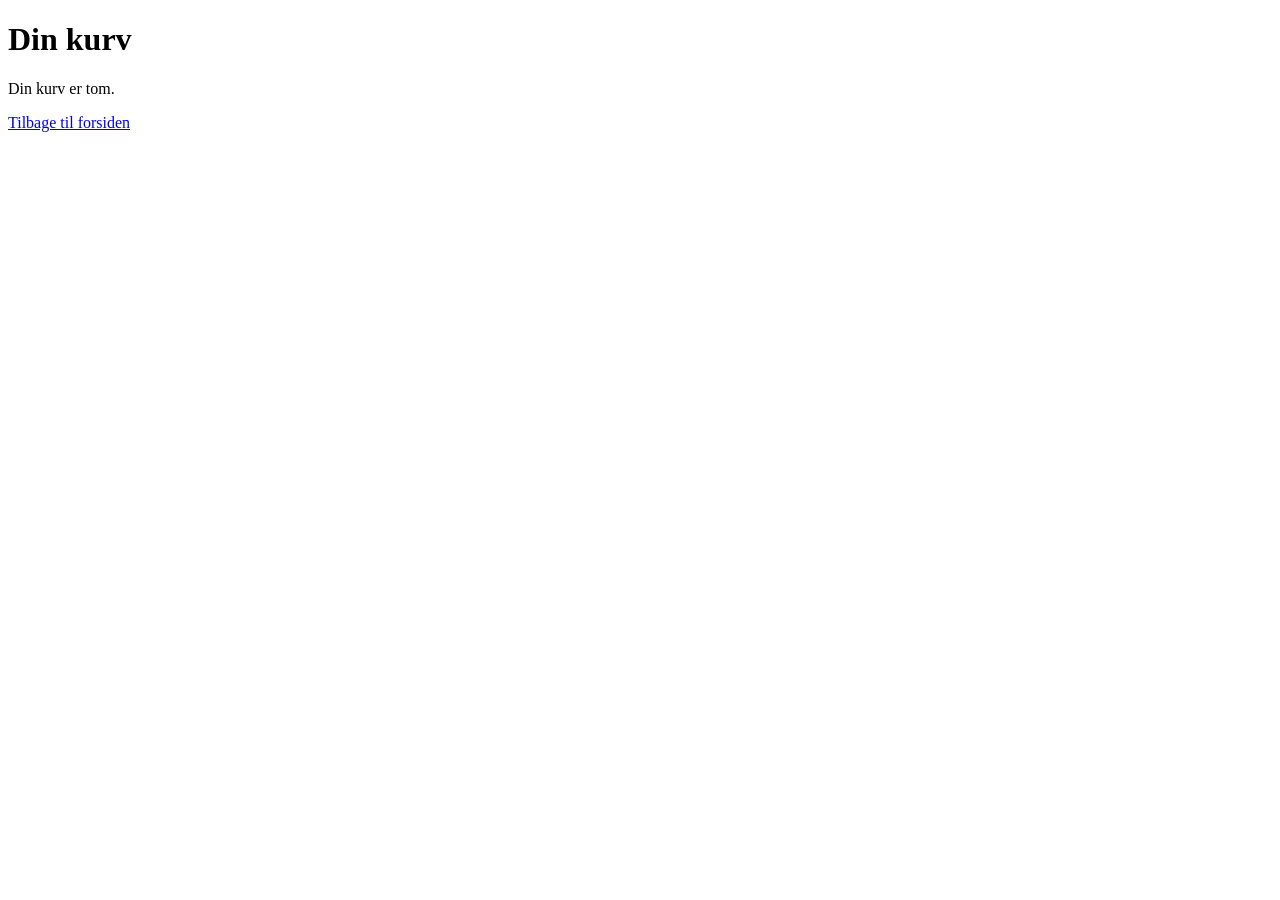
==== cart.html @ 0585c3ff "Tilføjet kurv" ====
<!doctype html>
<html lang="da">
  <head>
    <meta charset="UTF-8">
    <title>Din kurv</title>
  </head>
  <body>
    <h1>Din kurv</h1>
    <p>Din kurv er tom.</p>
    <a href="index.html">Tilbage til forsiden</a>
  </body>
</html>
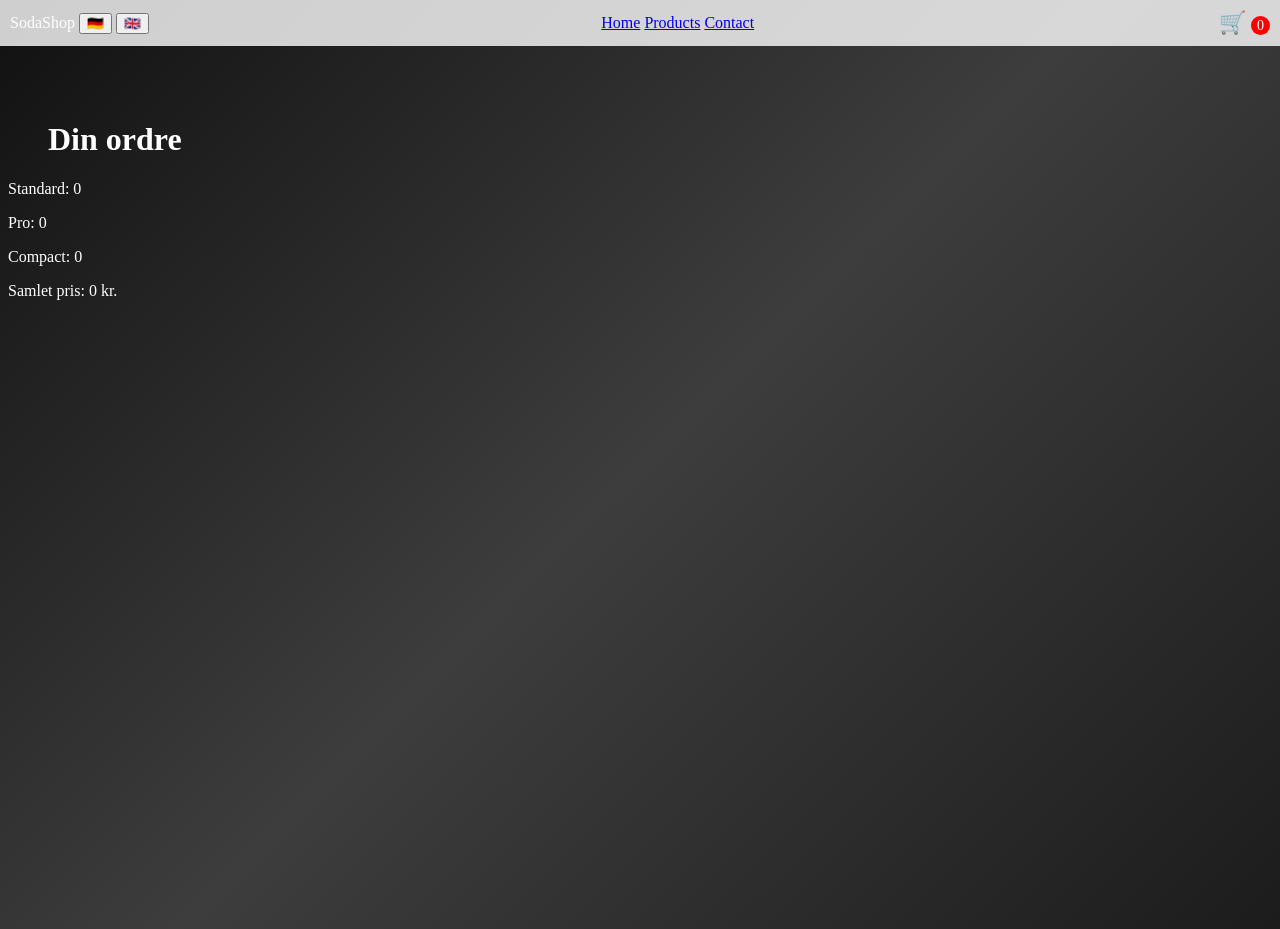
==== commit c7c6f72f: "hjemmeside virker med kurv og ldt checkout" ====
--- a/cart.html
+++ b/cart.html
@@ -3,10 +3,41 @@
   <head>
     <meta charset="UTF-8">
     <title>Din kurv</title>
+    <link rel="stylesheet" href="styles.css">
+    
   </head>
+
+  <header>
+        <nav class="topbar">
+
+            <div>
+                SodaShop
+                <button onclick="setLanguage('de')">🇩🇪</button>
+                <button onclick="setLanguage('en')">🇬🇧</button>
+            </div>
+            
+            <nav>
+                <a href="index.html">Home</a>
+                <a href="Products.html">Products</a>
+                <a href="Contact.html">Contact</a>
+            </nav>
+
+            <a class="cart" href="cart.html" aria-label="Kurv">
+            🛒 <span id="resultat">0</span>
+            </a>
+
+        </nav>
+  </header>
+
   <body>
-    <h1>Din kurv</h1>
-    <p>Din kurv er tom.</p>
-    <a href="index.html">Tilbage til forsiden</a>
+    <h1>Din ordre</h1>
+
+    <p>Standard: <span id="standard-antal">0</span></p>
+    <p>Pro: <span id="pro-antal">0</span></p>
+    <p>Compact: <span id="compact-antal">0</span></p>
+
+    <p>Samlet pris: <span id="total-pris">0 kr.</span></p>
+    
+    <script src="script.js"></script>
   </body>
 </html>
--- a/styles.css
+++ b/styles.css
@@ -0,0 +1,90 @@
+h1 {
+    color:rgb(255, 255, 255);
+    font-size:32px;
+    text-align:left;
+    padding-top: 100px;
+    padding-left: 40px;
+    }
+
+h2 {
+    color:rgb(255, 255, 255);
+    font-size:32px;
+    text-align:left;
+    }
+
+img {
+    width: 600px;
+    height: auto;
+    display: block;
+    margin-left: 0;
+    margin-right: auto;
+    padding-top: 5px;
+    padding-bottom: 5px;
+    padding-left: 40px;
+    }
+
+body {
+    background: linear-gradient(
+        135deg,
+        #111111,
+        #3d3d3d,
+        #1c1c1c
+    );
+
+    min-height: 100vh;
+    color: white;
+}
+    
+.topbar {
+  display: flex;
+  justify-content: space-between;
+  align-items: center;
+  background-color: rgba(255, 255, 255, 0.8);
+  padding: 10px;
+  box-sizing: border-box;
+  position: fixed;
+  top: 0;
+  left: 0;
+  width: 100%;
+  z-index: 1000;
+}
+
+.cart {
+  text-decoration: none;
+  color: black;
+  font-size: 22px;
+  margin-left: 12px;
+}
+
+.cart span {
+  font-size: 14px;
+  background-color: red;
+  color: white;
+  border-radius: 50%;
+  padding: 2px 6px;
+}
+
+.blød-kant {
+    border-radius: 10%;
+    width: 600px;
+    height: auto;
+    display: block;
+    margin-left: 0;
+    margin-right: auto;
+}
+
+.two-columns {
+  display: grid;
+  grid-template-columns: 50% 50%;
+  min-height: 500px;
+}
+
+.left-side {
+  padding: 40px;
+  border-right: 2px solid black;
+}
+
+.right-side {
+  padding: 40px;
+  padding-top: 40px;
+}
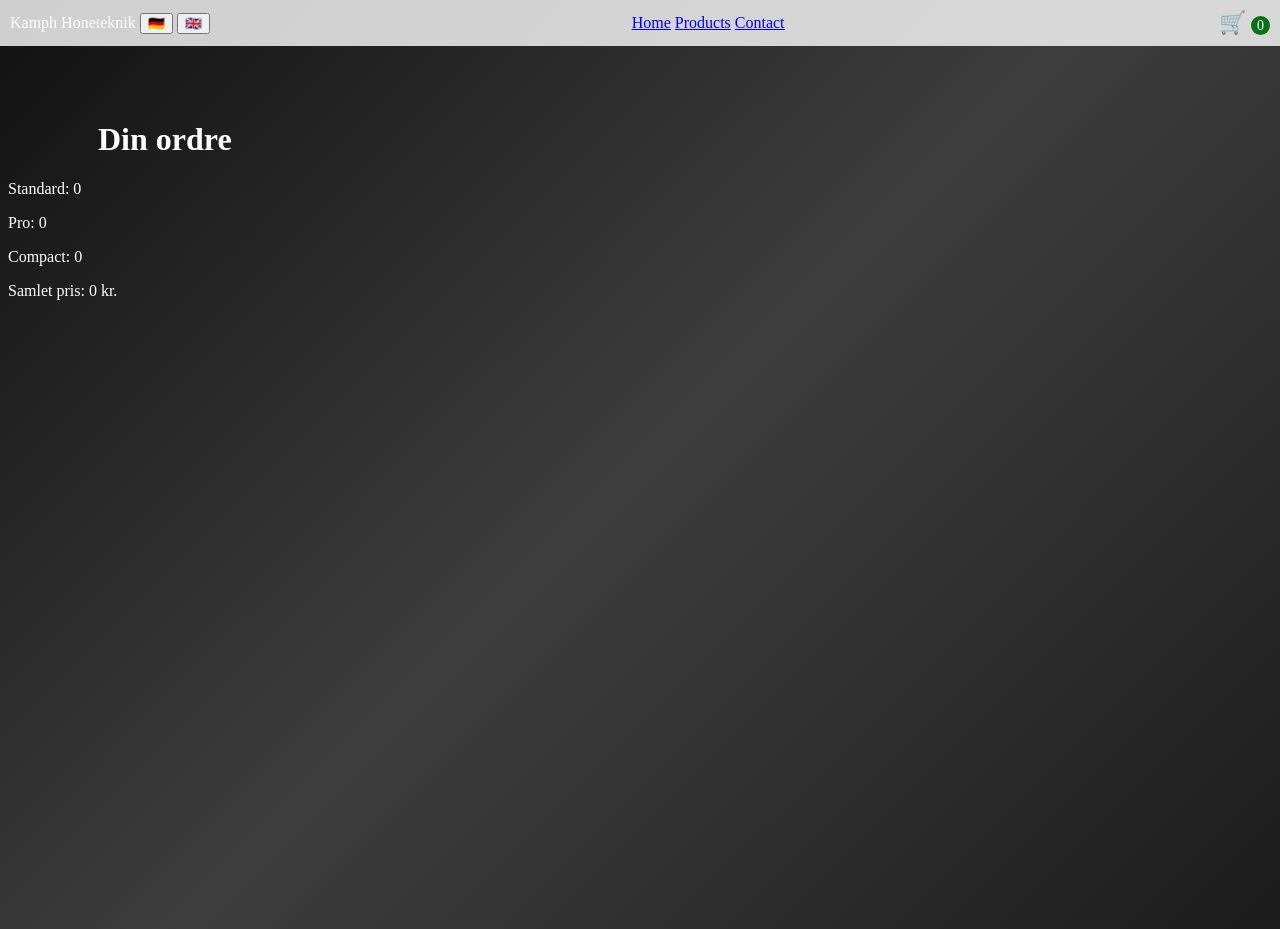
==== commit 2dc0d8ba: "Kamph + mindre ting" ====
--- a/cart.html
+++ b/cart.html
@@ -11,7 +11,7 @@
         <nav class="topbar">
 
             <div>
-                SodaShop
+                Kamph Honeteknik
                 <button onclick="setLanguage('de')">🇩🇪</button>
                 <button onclick="setLanguage('en')">🇬🇧</button>
             </div>
--- a/styles.css
+++ b/styles.css
@@ -3,7 +3,7 @@
     font-size:32px;
     text-align:left;
     padding-top: 100px;
-    padding-left: 40px;
+    padding-left: 90px;
     }
 
 h2 {
@@ -16,11 +16,8 @@
     width: 600px;
     height: auto;
     display: block;
-    margin-left: 0;
-    margin-right: auto;
-    padding-top: 5px;
-    padding-bottom: 5px;
-    padding-left: 40px;
+    margin: 50px 0 20px 40px;
+    padding: 0;
     }
 
 body {
@@ -33,6 +30,36 @@
 
     min-height: 100vh;
     color: white;
+}
+
+footer {
+    color: white;
+    padding-left: 90px;
+    bottom: 0;
+    left: 0;
+    width: 100%;
+}
+
+button1 {
+    background-color: #a4a4a4;
+    color: white;
+    padding: 10px 20px;
+    border: none;
+    border-radius: 5px;
+    cursor: pointer;
+    font-size: 16px;
+    margin-left: 0px;
+}
+
+button2 {
+    background-color: #a4a4a4;
+    color: white;
+    padding: 10px 20px;
+    border: none;
+    border-radius: 5px;
+    cursor: pointer;
+    font-size: 16px;
+
 }
     
 .topbar {
@@ -58,18 +85,18 @@
 
 .cart span {
   font-size: 14px;
-  background-color: red;
+  background-color: rgb(8, 113, 24);
   color: white;
   border-radius: 50%;
   padding: 2px 6px;
 }
 
 .blød-kant {
-    border-radius: 10%;
+    border-radius: 50px;
     width: 600px;
     height: auto;
     display: block;
-    margin-left: 0;
+    margin-left: 40px;
     margin-right: auto;
 }
 
@@ -88,3 +115,19 @@
   padding: 40px;
   padding-top: 40px;
 }
+
+.product-row {
+  display: flex;
+  align-items: center;
+  gap: 50px;
+  margin: 40px;
+}
+
+.product-text {
+  color: white;
+  max-width: 400px;
+}
+
+.product-text h2 {
+  color: white;
+}
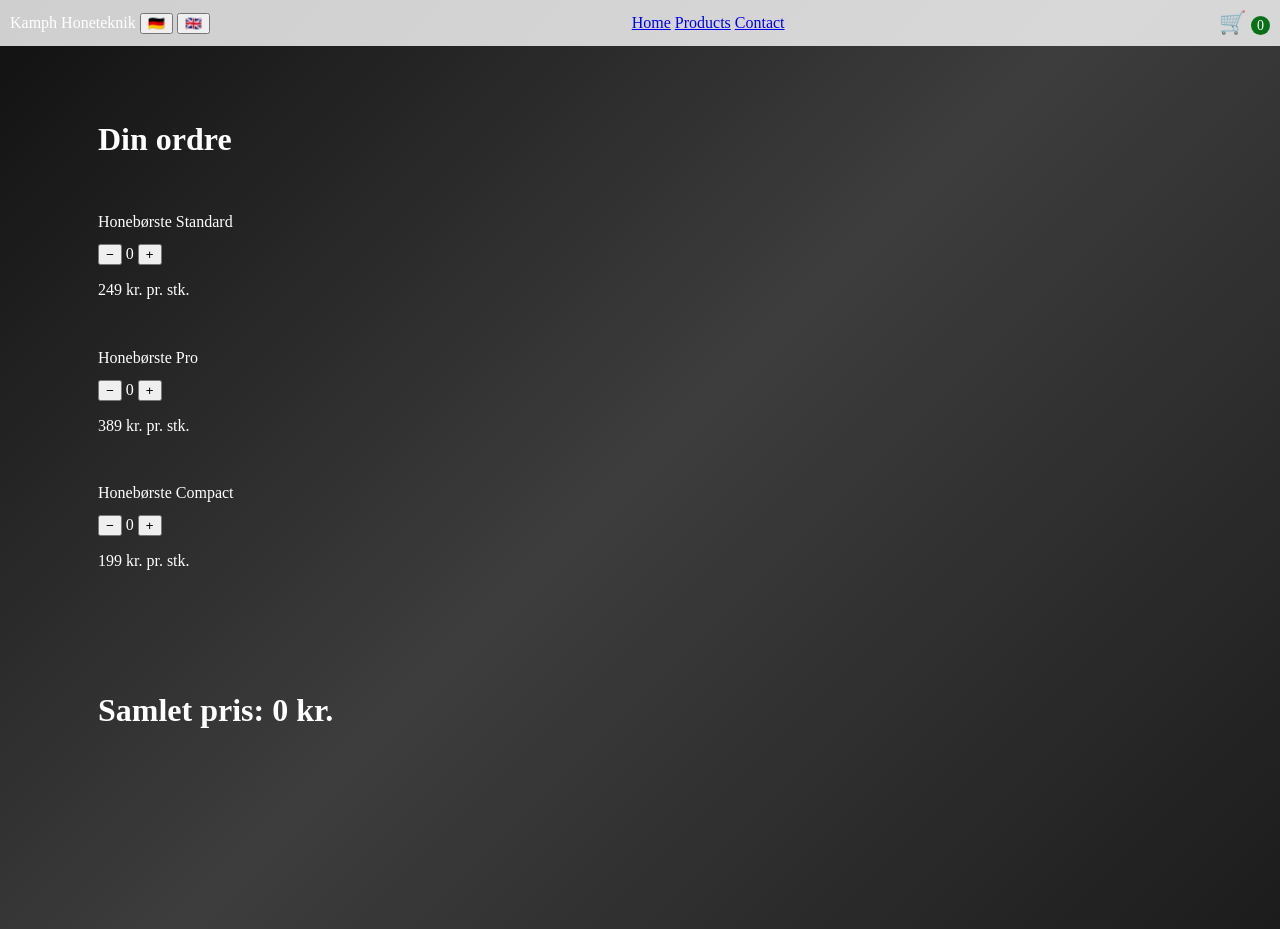
==== commit 29d96859: "Kosmetiske ændringer" ====
--- a/cart.html
+++ b/cart.html
@@ -32,11 +32,37 @@
   <body>
     <h1>Din ordre</h1>
 
-    <p>Standard: <span id="standard-antal">0</span></p>
-    <p>Pro: <span id="pro-antal">0</span></p>
-    <p>Compact: <span id="compact-antal">0</span></p>
+    <div class="cart-product">
+      <h2>Honebørste Standard</h2>
 
-    <p>Samlet pris: <span id="total-pris">0 kr.</span></p>
+      <button onclick="fjernStandard()">−</button>
+      <span id="standard-antal">0</span>
+      <button onclick="addStandard()">+</button>
+
+      <p>249 kr. pr. stk.</p>
+    </div>
+
+    <div class="cart-product">
+      <h2>Honebørste Pro</h2>
+
+      <button onclick="fjernPro()">−</button>
+      <span id="pro-antal">0</span>
+      <button onclick="addPro()">+</button>
+
+      <p>389 kr. pr. stk.</p>
+    </div>
+
+    <div class="cart-product">
+      <h2>Honebørste Compact</h2>
+
+      <button onclick="fjernCompact()">−</button>
+      <span id="compact-antal">0</span>
+      <button onclick="addCompact()">+</button>
+
+      <p>199 kr. pr. stk.</p>
+    </div>
+
+    <h1>Samlet pris: <span id="total-pris">0 kr.</span></h1>
     
     <script src="script.js"></script>
   </body>
--- a/styles.css
+++ b/styles.css
@@ -8,9 +8,17 @@
 
 h2 {
     color:rgb(255, 255, 255);
-    font-size:32px;
+    font-size:16px;
     text-align:left;
+    font-weight: normal;
     }
+
+h3 {
+color:rgb(255, 255, 255);
+font-size:16px;
+text-align:left;
+font-weight: bold;
+}
 
 img {
     width: 600px;
@@ -83,6 +91,11 @@
   margin-left: 12px;
 }
 
+.cart-product {
+  padding-left: 90px;
+  padding-top: 20px;
+}
+
 .cart span {
   font-size: 14px;
   background-color: rgb(8, 113, 24);
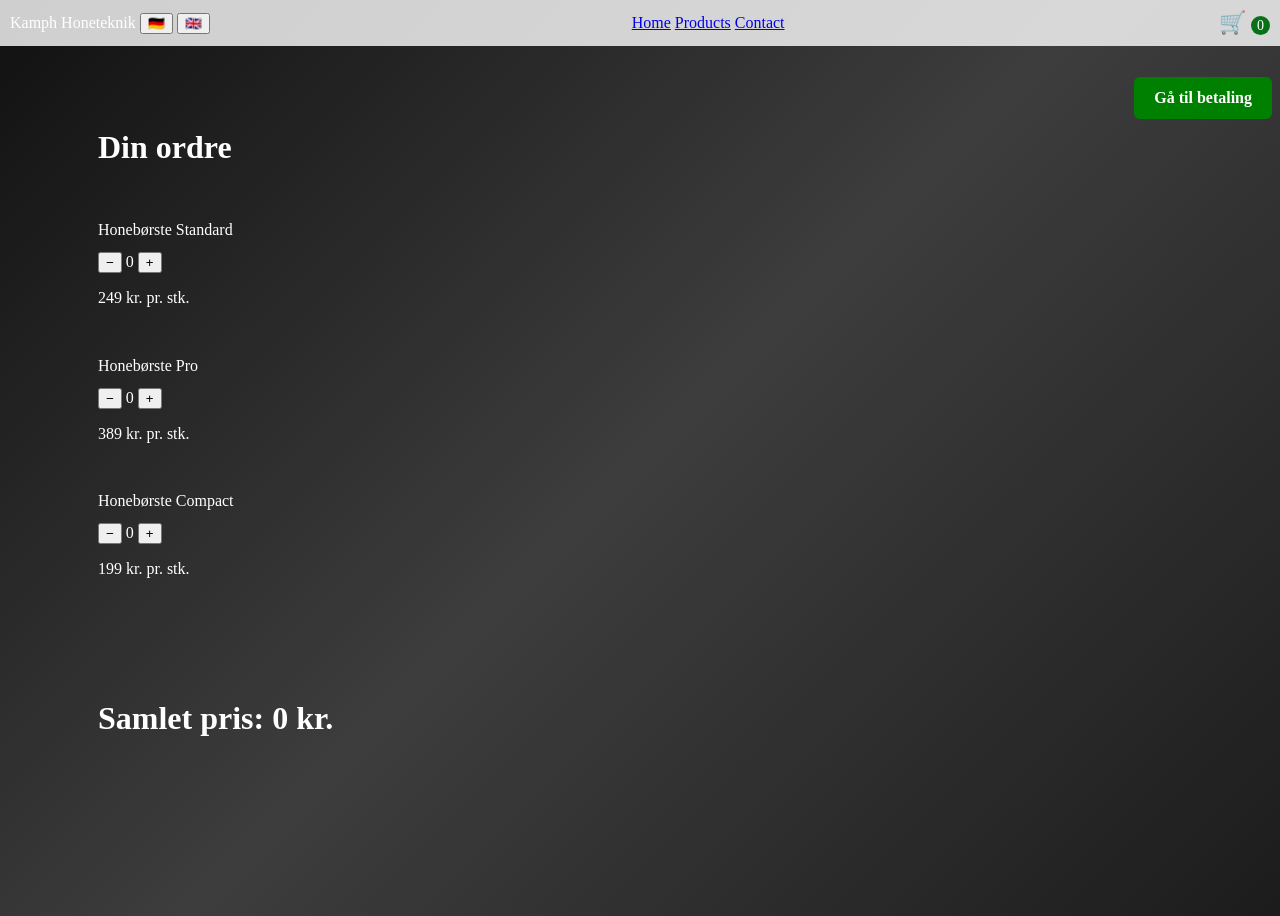
==== commit b97441ee: ""Gå til betaling"" ====
--- a/cart.html
+++ b/cart.html
@@ -30,7 +30,19 @@
   </header>
 
   <body>
-    <h1>Din ordre</h1>
+    <div class="cart-top">
+      <h1>Din ordre</h1>
+
+      <div class="checkout-row">
+        <a class="checkout-button" href="checkout.html">Gå til betaling</a>
+      </div>
+    </div>
+
+
+
+
+
+
 
     <div class="cart-product">
       <h2>Honebørste Standard</h2>
@@ -62,8 +74,11 @@
       <p>199 kr. pr. stk.</p>
     </div>
 
+
+
     <h1>Samlet pris: <span id="total-pris">0 kr.</span></h1>
     
+
     <script src="script.js"></script>
   </body>
 </html>
--- a/styles.css
+++ b/styles.css
@@ -143,4 +143,29 @@
 
 .product-text h2 {
   color: white;
+}
+
+.checkout-row {
+  display: flex;
+  justify-content: flex-end;
+  margin-top: 30px;
+}
+
+.checkout-button {
+  background-color: green;
+  color: white;
+  padding: 12px 20px;
+  text-decoration: none;
+  border-radius: 6px;
+  font-weight: bold;
+}
+
+.cart-top {
+  display: flex;
+  justify-content: space-between;
+  align-items: center;
+}
+
+.checkout-row {
+  margin-top: 0;
 }
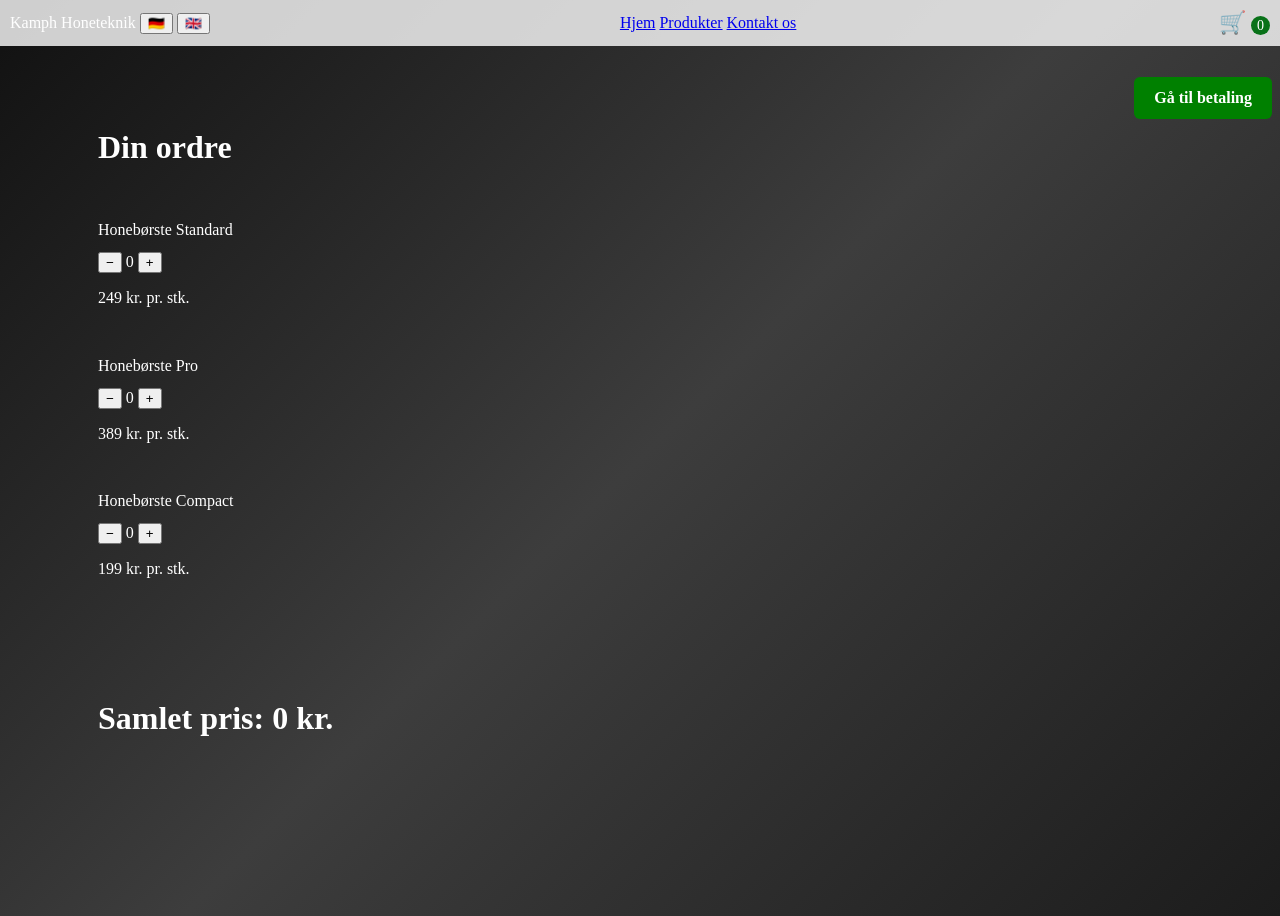
==== commit 3f1a17c0: "Dansk hjemmeside" ====
--- a/cart.html
+++ b/cart.html
@@ -17,9 +17,9 @@
             </div>
             
             <nav>
-                <a href="index.html">Home</a>
-                <a href="Products.html">Products</a>
-                <a href="Contact.html">Contact</a>
+                <a href="index.html">Hjem</a>
+                <a href="Products.html">Produkter</a>
+                <a href="Contact.html">Kontakt os</a>
             </nav>
 
             <a class="cart" href="cart.html" aria-label="Kurv">
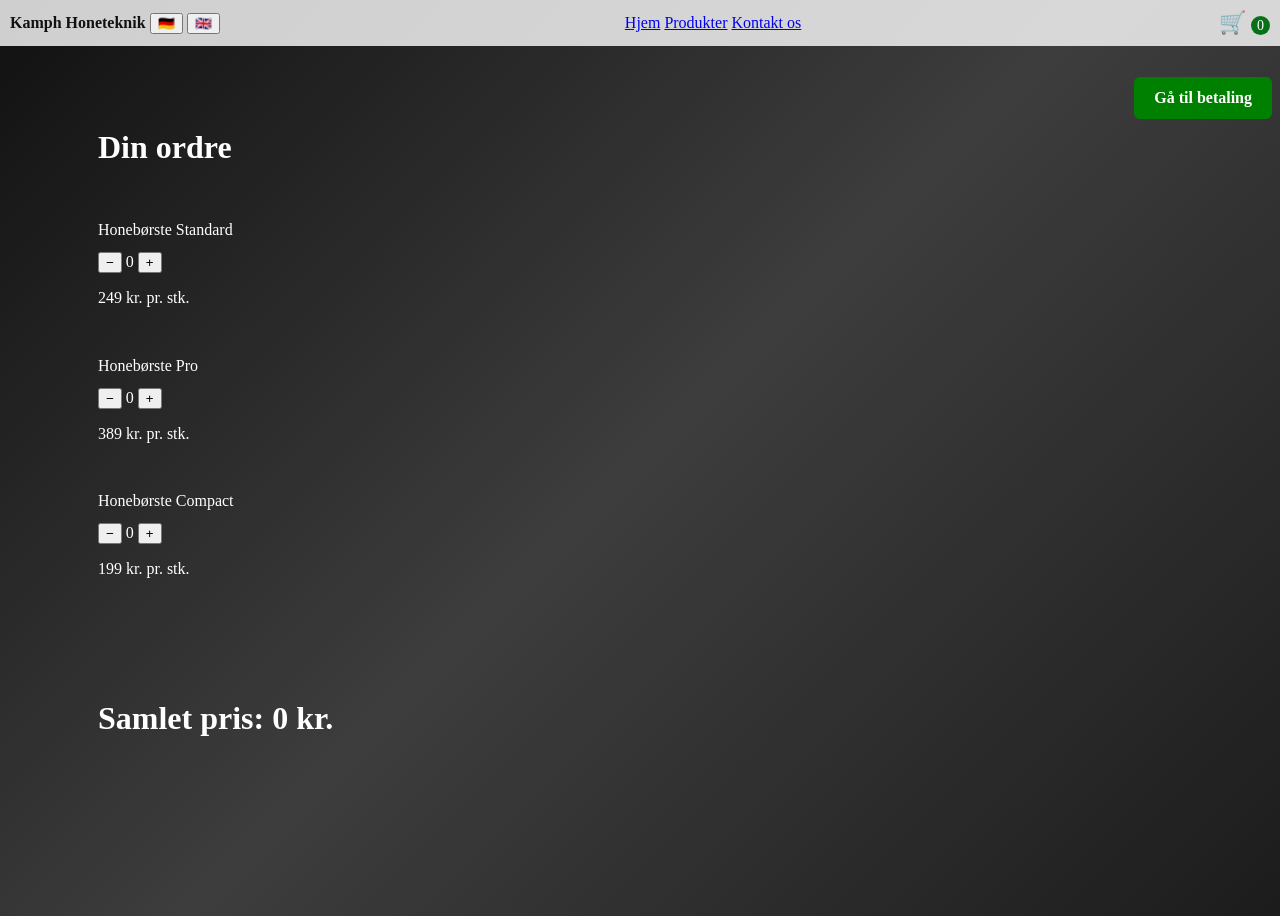
==== commit fdea31a3: "TYSK" ====
--- a/cart.html
+++ b/cart.html
@@ -12,7 +12,7 @@
 
             <div>
                 Kamph Honeteknik
-                <button onclick="setLanguage('de')">🇩🇪</button>
+                <button onclick="window.location.href='tysk.html'">🇩🇪</button>
                 <button onclick="setLanguage('en')">🇬🇧</button>
             </div>
             
--- a/styles.css
+++ b/styles.css
@@ -11,6 +11,7 @@
     font-size:16px;
     text-align:left;
     font-weight: normal;
+    padding-left: 90px;
     }
 
 h3 {
@@ -84,6 +85,11 @@
   z-index: 1000;
 }
 
+.topbar > div {
+  color:#111111;
+  font-weight: bold;
+}
+
 .cart {
   text-decoration: none;
   color: black;
@@ -94,6 +100,10 @@
 .cart-product {
   padding-left: 90px;
   padding-top: 20px;
+}
+
+.cart-product h2 {
+  padding-left: 0;
 }
 
 .cart span {
@@ -116,7 +126,7 @@
 .two-columns {
   display: grid;
   grid-template-columns: 50% 50%;
-  min-height: 500px;
+  height: 145vh;
 }
 
 .left-side {
@@ -127,6 +137,17 @@
 .right-side {
   padding: 40px;
   padding-top: 40px;
+}
+
+.right-side h2 {
+  padding-left: 0;
+}
+
+.right-heading {
+  padding-left: 0;
+  padding-top: 100px;
+  font-size: 32px;
+  color: white;
 }
 
 .product-row {
@@ -168,4 +189,62 @@
 
 .checkout-row {
   margin-top: 0;
+}
+
+.slideshow {
+  margin-top: 40px;
+  padding-left: 0;
+}
+
+.slideshow img {
+  width: 600px;
+  max-width: 100%;
+  height: 265px;
+  object-fit: cover;
+  margin: 0;
+  padding: 0;
+  border-radius: 20px;
+}
+
+.slide-buttons {
+  margin-top: 10px;
+}
+
+.slide-buttons button {
+  padding: 8px 16px;
+  cursor: pointer;
+}
+
+.contact-form {
+  display: flex;
+  flex-direction: column;
+  gap: 10px;
+  width: 400px;
+  margin: 40px 0 0 90px;
+}
+
+.contact-form input {
+  padding: 10px;
+  font-size: 16px;
+}
+
+.send-button {
+  background-color: green;
+  color: white;
+  border: none;
+  border-radius: 6px;
+  padding: 12px 20px;
+  font-size: 16px;
+  font-weight: bold;
+  cursor: pointer;
+  margin-top: 10px;
+}
+
+.contact-form h2 {
+  padding-left: 0;
+  margin-top: -20px;
+}
+
+.opening-hours {
+  margin-top: 80px;
 }
